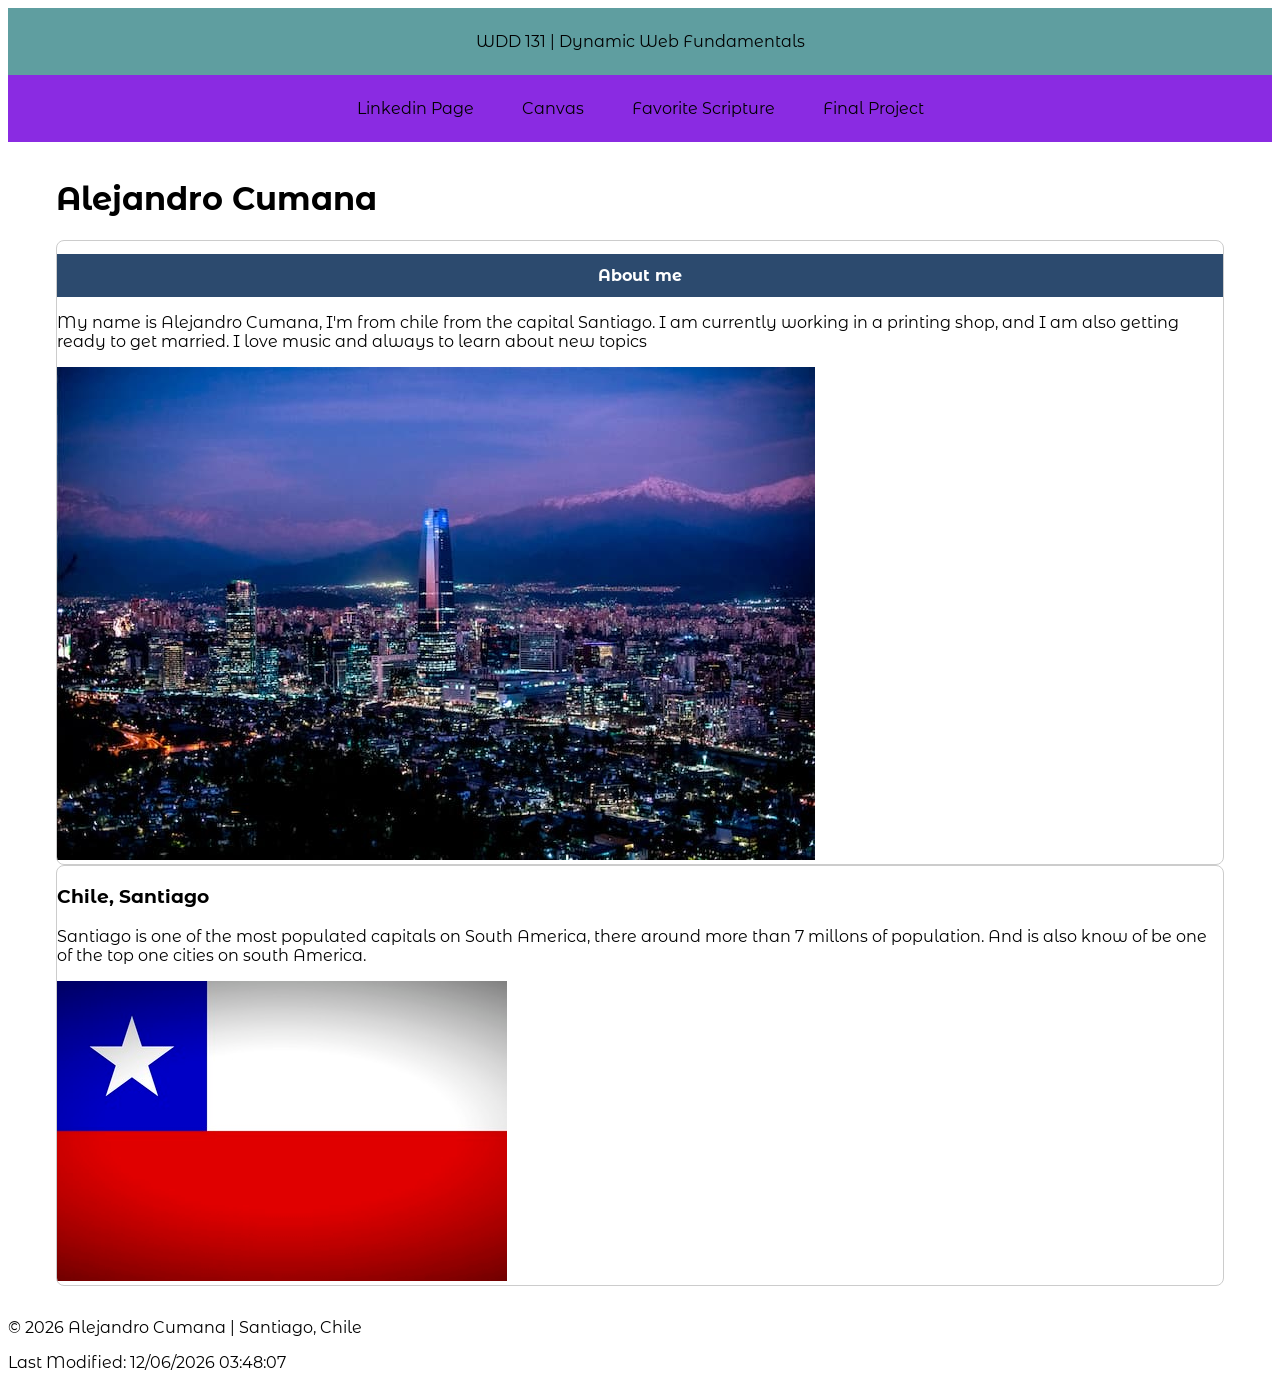
==== index.html @ 198ccc64 "week 1 assignment" ====
<!DOCTYPE html>
<html lang="en">
<head>
    <meta charset="UTF-8">
    <meta name="viewport" content="width=device-width, initial-scale=1.0">
    <title>WDD 131 | Dynamic Web Fundamentals | Alejandro Cumana</title>
    <meta name="description" content="WDD 131| Dynamic Web Fundamentals| Alejandro Cumana">
    <meta name="author" content="Alejandro Cumana">
    <link rel="stylesheet" href="styles/base.css">
    <script src="scripts/getdates.js" defer></script>

    <link rel="preconnect" href="https://fonts.googleapis.com">
    <link rel="preconnect" href="https://fonts.gstatic.com" crossorigin>
    <link href="https://fonts.googleapis.com/css2?family=Montserrat+Alternates:wght@400;500;600;700;800;900&display=swap" rel="stylesheet">
</head>

<body>

<header>
    <span id="course-tittle">WDD 131 | Dynamic Web Fundamentals</span>
        <nav>
            <a href="https://cl.linkedin.com">Linkedin Page</a>
            <a href="https://byupw.instructure.com/">Canvas</a>
            <a href="https://www.churchofjesuschrist.org/study/scriptures/bofm/moro/10?lang=eng&id=p32#p32">Favorite Scripture</a>
            <a href="final/index.html">Final Project</a>
    </nav>    
</header>

<main>
 <h1>Alejandro Cumana</h1>
    <section class="card">
        <h2>About me</h2>
        <p>My name is Alejandro Cumana, I'm from chile from the capital Santiago. I am currently working in a printing shop, and I am also getting ready to get married. I love music and always to learn about new topics</p>
        <img src="images/santiago-image (1).jpg" alt="City at night">
 </section>
    <section class="card">
        <h3>Chile, Santiago</h3>
        <p>Santiago is one of the most populated capitals on South America, there around more than 7 millons of population. And is also know of be one of the top one cities on south America.  </p>
        <img src="images/chile-image.jpg" alt="Chile flag">
    </section>   
</main>

<footer>
    <p>
        &copy;
        <span id="currentyear"></span> 
        Alejandro Cumana | Santiago, Chile 
    </p>

    <p id="lastModified">
        
    </p>

</footer>

    
</body>
</html>
---- styles/base.css ----
*{box-sizing: border-box;}

body{
    font-family: "Montserrat Alternates", sans-serif;
}


header span{
    display: block;
    text-align: center;
    background-color: cadetblue;
    padding: 1.5rem;
    text-align: center;
}

nav{
    display: flex;
    justify-content: center;
    align-items: center;
    flex-wrap: wrap;
    gap: 1rem;
    background-color: blueviolet;
    padding: 1rem;
}

nav a{
    color: black;
    text-decoration: none;
    padding: 0.5rem 1rem;
    border-radius: 4px;
    
}

nav a:hover{
    background-color:darkblue;
    color: white;
}

main{
    max-width: 1200px;
    margin: 0 auto;
    padding: 1rem;
}

.cards {
  display: grid;
  grid-template-columns: 2fr 1fr;
  gap: 1.5rem;
}

.card {
  border: 1px solid #ccc;
  border-radius: 8px;
  overflow: hidden;
}

.card h2 {
  background-color: #2c4a6e;
  color: white;
  text-align: center;
  padding: 0.75rem;
  font-size: 1rem;
}
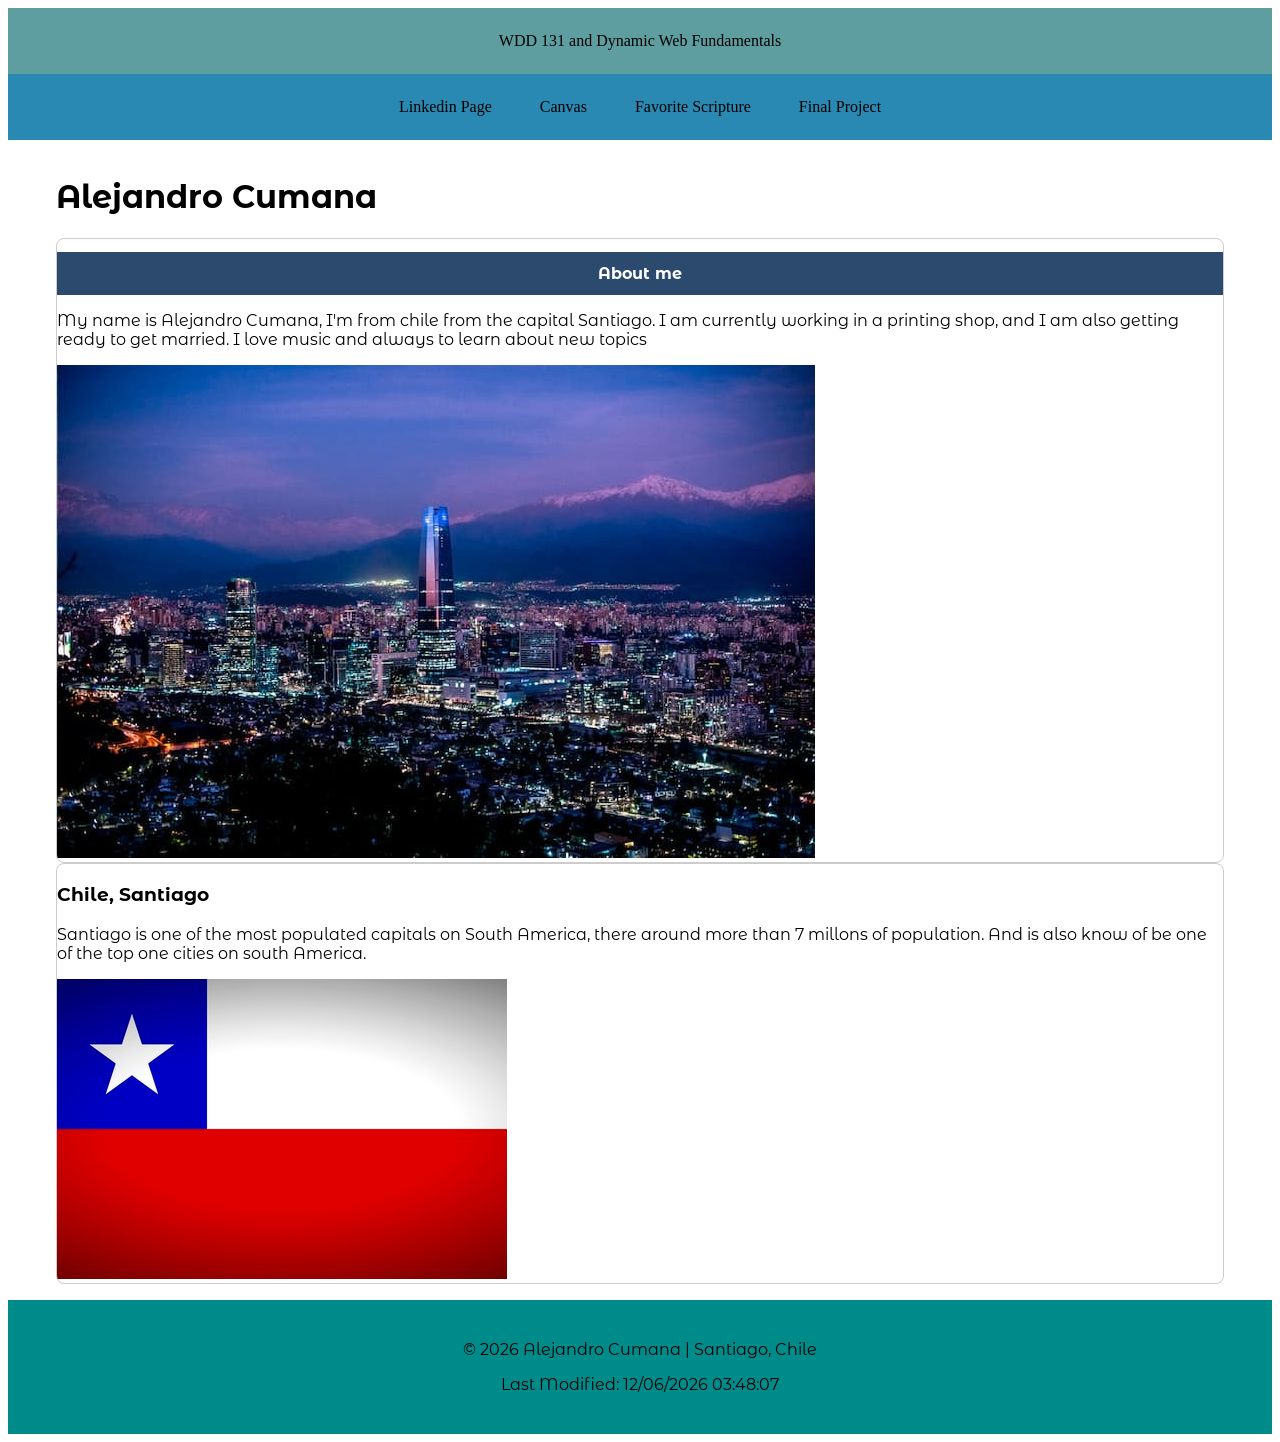
==== commit 2833a71d: "Final changes" ====
--- a/index.html
+++ b/index.html
@@ -17,7 +17,7 @@
 <body>
 
 <header>
-    <span id="course-tittle">WDD 131 | Dynamic Web Fundamentals</span>
+    <span id="course-tittle">WDD 131 and Dynamic Web Fundamentals</span>
         <nav>
             <a href="https://cl.linkedin.com">Linkedin Page</a>
             <a href="https://byupw.instructure.com/">Canvas</a>
--- a/styles/base.css
+++ b/styles/base.css
@@ -4,11 +4,24 @@
     font-family: "Montserrat Alternates", sans-serif;
 }
 
+header{
+    font-family: 'Times New Roman', Times, serif;
+    color: black;
+}
 
-header span{
+
+header  span{
     display: block;
     text-align: center;
     background-color: cadetblue;
+    padding: 1.5rem;
+
+}
+
+footer{
+    display: block;
+    text-align: center;
+    background-color: darkcyan;
     padding: 1.5rem;
     text-align: center;
 }
@@ -19,7 +32,7 @@
     align-items: center;
     flex-wrap: wrap;
     gap: 1rem;
-    background-color: blueviolet;
+    background-color:#2989b2;
     padding: 1rem;
 }
 
